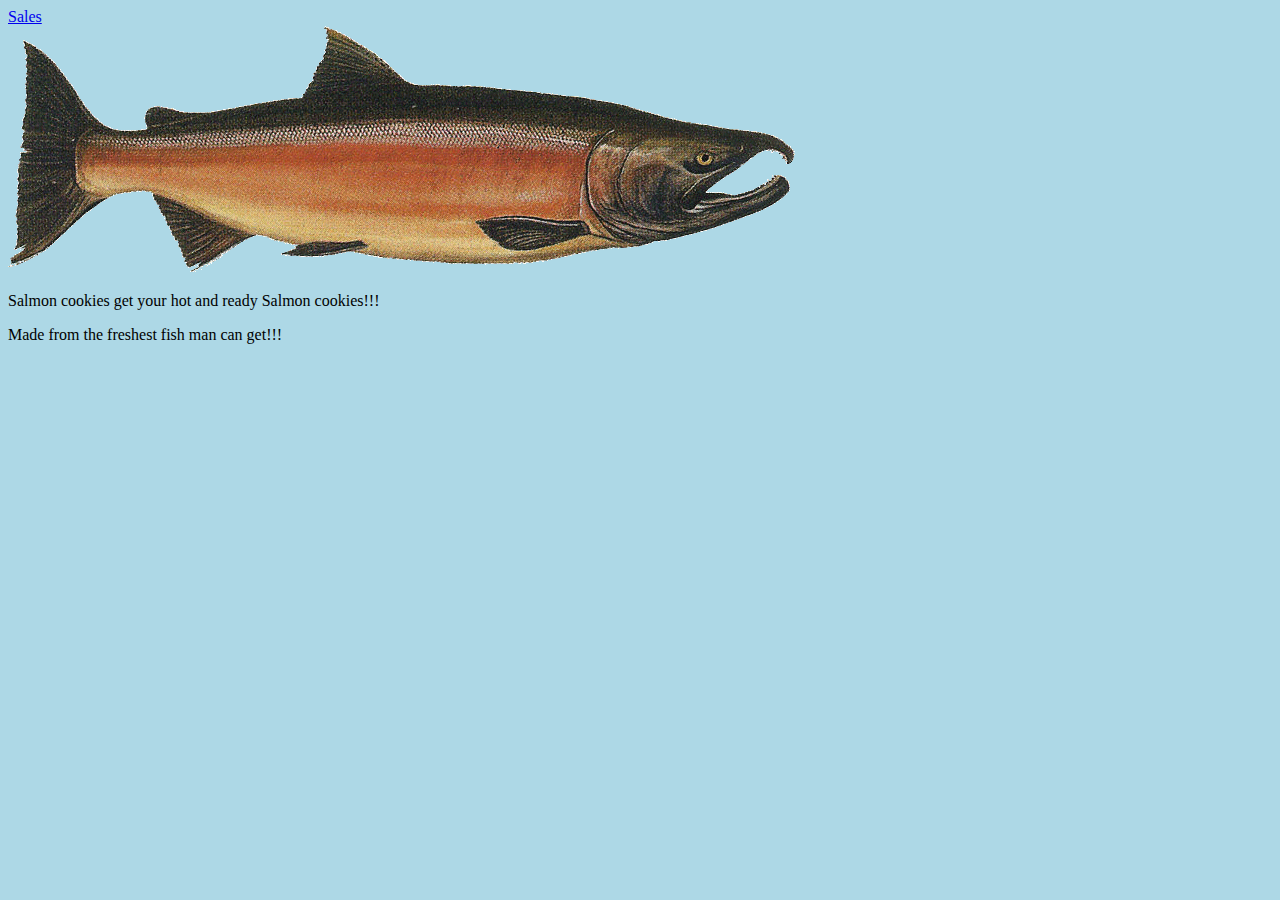
==== index.html @ 93a6c206 "add home salmon pic and text" ====
<!DOCTYPE html>
<html lang="en">
<head>
    <meta charset="UTF-8">
    <meta http-equiv="X-UA-Compatible" content="IE=edge">
    <meta name="viewport" content="width=device-width, initial-scale=1.0">
    <title>Home</title>
    <link rel="stylesheet" href="style.css">
</head>
<body>
    <header>
        <a href="sale.html">Sales</a>
    </header>
    <div>
        <img src="./img/salmon.png" alt="A picture of a salmon">
    </div>
    <p>Salmon cookies get your hot and ready Salmon cookies!!!</p>
    <p>Made from the freshest fish man can get!!!</p>
</body>
</html>
---- style.css ----
body{
    background-color:lightblue
}
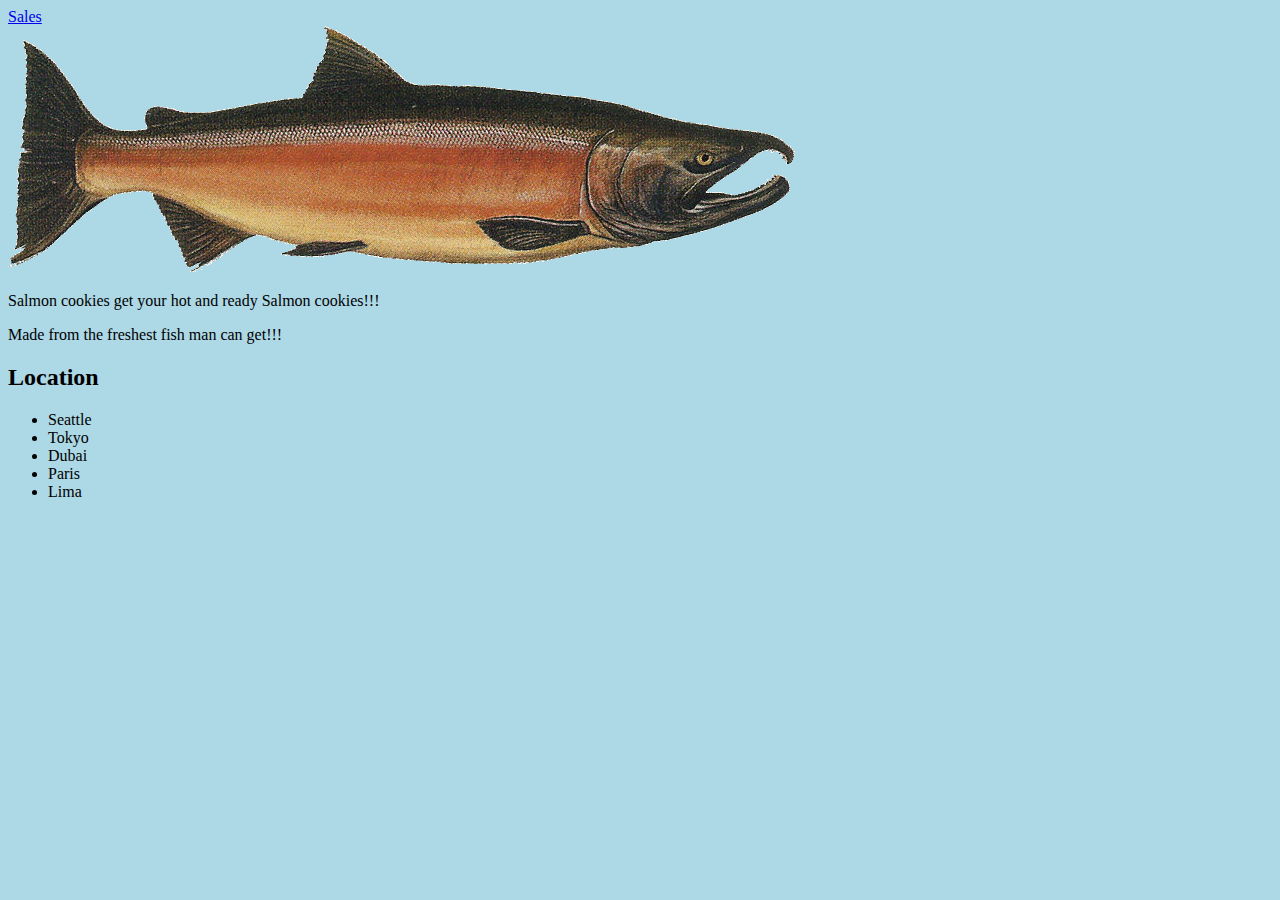
==== commit cd4878f3: "added location" ====
--- a/index.html
+++ b/index.html
@@ -16,5 +16,14 @@
     </div>
     <p>Salmon cookies get your hot and ready Salmon cookies!!!</p>
     <p>Made from the freshest fish man can get!!!</p>
+
+<h2>Location</h2>
+<ul>
+    <li>Seattle</li>
+    <li>Tokyo</li>
+    <li>Dubai</li>
+    <li>Paris</li>
+    <li>Lima</li>
+</ul>
 </body>
 </html>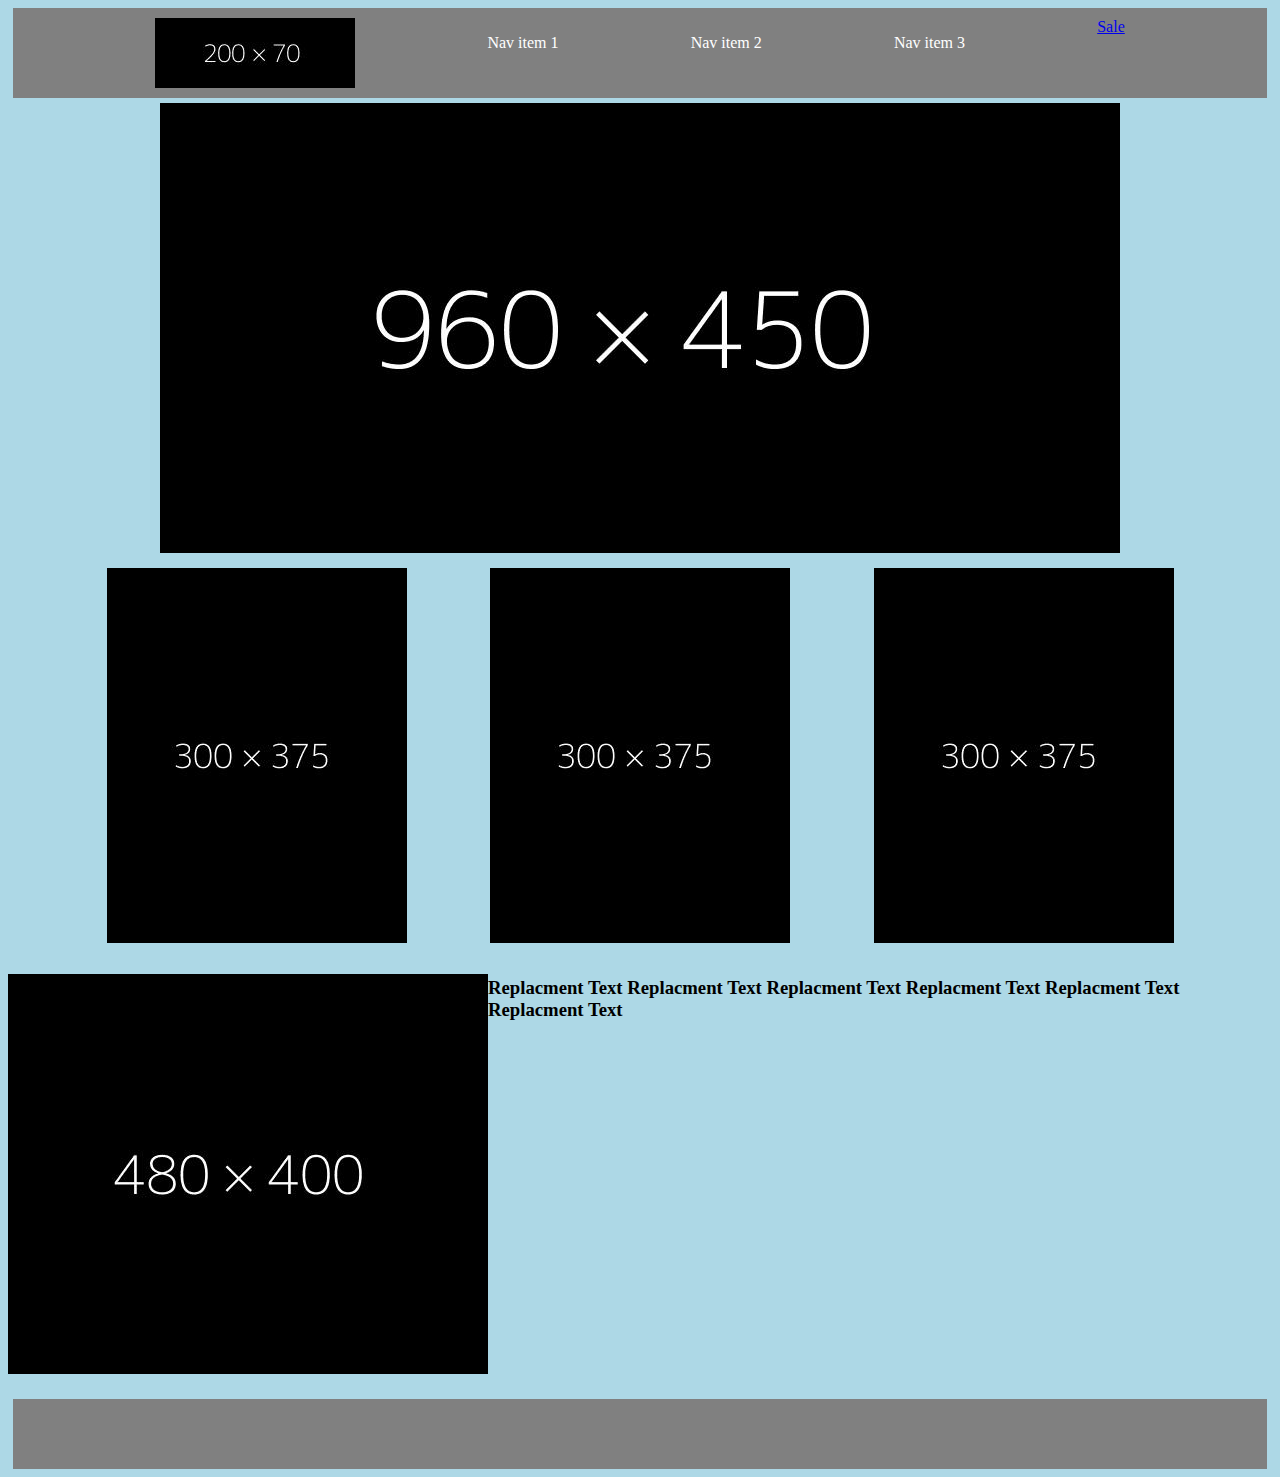
==== commit d24338c0: "wireframe done need to fix table" ====
--- a/index.html
+++ b/index.html
@@ -8,22 +8,30 @@
     <link rel="stylesheet" href="style.css">
 </head>
 <body>
-    <header>
-        <a href="sale.html">Sales</a>
+    <header class="grey">
+        <img src="./img/200x70.jpg" alt="200x70 pic">
+        <p>Nav item 1</p>
+        <p>Nav item 2</p>
+        <p>Nav item 3</p>
+        <a href="sale.html">Sale</a>
+        
     </header>
-    <div>
-        <img src="./img/salmon.png" alt="A picture of a salmon">
+    <div class="salmon-pic">
+        <img src="./img/960x450.jpg" alt="960x450 picture">
     </div>
-    <p>Salmon cookies get your hot and ready Salmon cookies!!!</p>
-    <p>Made from the freshest fish man can get!!!</p>
+    <div class="place">
+        <img src="./img/300x375.jpg" alt="300x375 picture">
+        <img src="./img/300x375.jpg" alt="300x375 picture">
+        <img src="./img/300x375.jpg" alt="300x375 picture">
+    </div>
+<section class="Feat">
+<p><img src="./img/480x400.jpg" alt="480x400 picture"></p>
 
-<h2>Location</h2>
-<ul>
-    <li>Seattle</li>
-    <li>Tokyo</li>
-    <li>Dubai</li>
-    <li>Paris</li>
-    <li>Lima</li>
-</ul>
+    <h3>Replacment Text Replacment Text Replacment Text Replacment Text Replacment Text Replacment Text 
+    </h3>
+
+</section>
+
+<footer></footer>
 </body>
 </html>--- a/style.css
+++ b/style.css
@@ -1,3 +1,32 @@
 body{
-    background-color:lightblue
+    background-color:lightblue;
+}
+.grey{
+    background-color: grey;
+    padding: 10px;
+    margin: 5px;
+    display: flex;
+  justify-content: space-evenly;
+  color:white
+}
+
+.salmon-pic{
+    display: flex;
+    justify-content: center;
+}
+.place{
+    display: flex;
+    justify-content: space-evenly;
+    padding: 10px;
+    margin: 5px;
+}
+.Feat{
+    display: flex;
+    justify-content: space-evenly;
+align-items: flex-start;
+}
+footer{
+    background-color: grey;
+    padding: 35px;
+    margin: 5px;
 }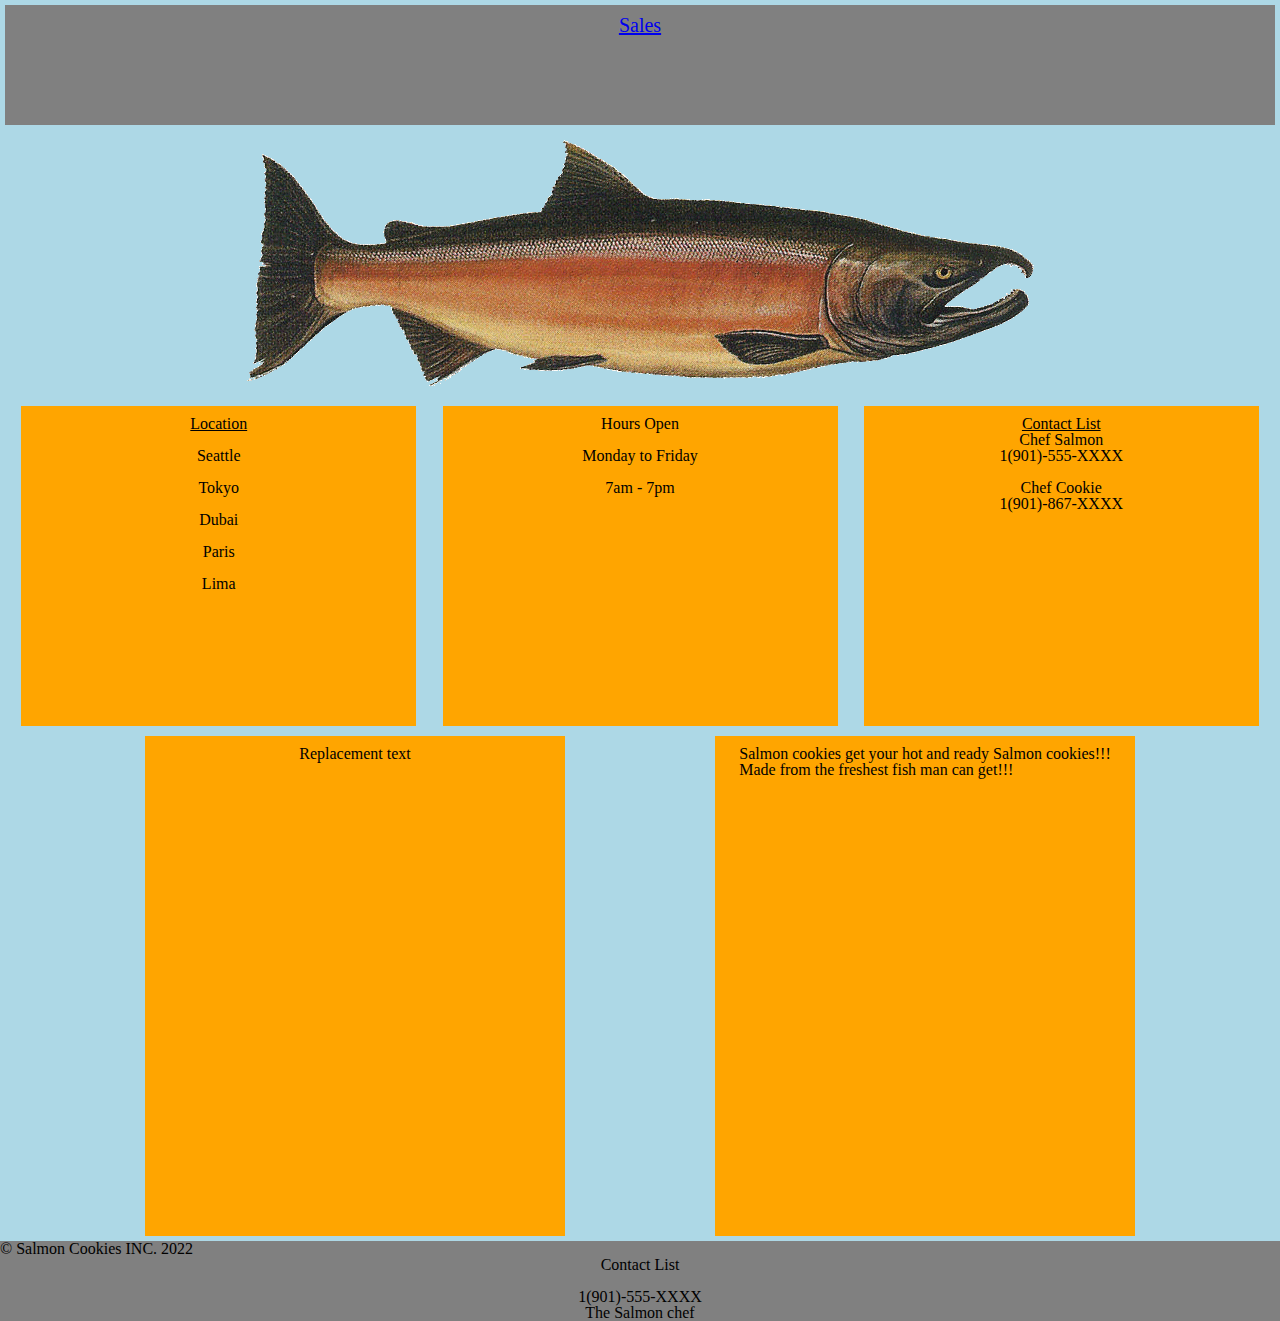
==== commit 744e5f12: "styling" ====
--- a/index.html
+++ b/index.html
@@ -5,33 +5,66 @@
     <meta http-equiv="X-UA-Compatible" content="IE=edge">
     <meta name="viewport" content="width=device-width, initial-scale=1.0">
     <title>Home</title>
+    <link rel="stylesheet" href="reset.css">
     <link rel="stylesheet" href="style.css">
 </head>
 <body>
-    <header class="grey">
-        <img src="./img/200x70.jpg" alt="200x70 pic">
-        <p>Nav item 1</p>
-        <p>Nav item 2</p>
-        <p>Nav item 3</p>
-        <a href="sale.html">Sale</a>
-        
+    <header>
+        <a href="sale.html">Sales</a>
     </header>
     <div class="salmon-pic">
-        <img src="./img/960x450.jpg" alt="960x450 picture">
+        <img src="./img/salmon.png" alt="A picture of a salmon">
     </div>
-    <div class="place">
-        <img src="./img/300x375.jpg" alt="300x375 picture">
-        <img src="./img/300x375.jpg" alt="300x375 picture">
-        <img src="./img/300x375.jpg" alt="300x375 picture">
+    <div class="container">
+    <div class="sub">
+<h2><u>Location</u></h2>
+<ul>
+    <li><br>Seattle</li> 
+    <li><br>Tokyo</li>
+    <li><br>Dubai</li>
+    <li> <br>Paris</li>
+    <li><br>Lima</li>
+</ul>
     </div>
-<section class="Feat">
-<p><img src="./img/480x400.jpg" alt="480x400 picture"></p>
+<div class="sub2">
+<h2>Hours Open</h2>
+<ul>
+    <li><br>Monday to Friday</li>
+    <li><br>7am - 7pm</li>
 
-    <h3>Replacment Text Replacment Text Replacment Text Replacment Text Replacment Text Replacment Text 
-    </h3>
+</ul>
+</div>
+<div class="sub3">
+ <h3><u>Contact List</u></h3>
+ <ul>
+    <li>
+        Chef Salmon<br>1(901)-555-XXXX
+    </li>
+    <br>
+    <li>
+        Chef Cookie<br>1(901)-867-XXXX
+    </li>
+ </ul>
+ </div>
+    </div>
+    <div class="container2">
+    <div class="sub4">
+        <p>Replacement text</p>
+        </div>
+        <div class="sub5">
+            <p>Salmon cookies get your hot and ready Salmon cookies!!! <br> Made from the freshest fish man can get!!!</p>
+        </div>
+        </div>
 
-</section>
-
-<footer></footer>
+ <footer>
+    <div class="copy">
+    &copy Salmon Cookies INC. 2022
+    </div>
+    <div class="contact">
+    <h3>Contact List</h3>
+    <br>1(901)-555-XXXX
+    <br>The Salmon chef
+    </div>
+ </footer>
 </body>
 </html>--- a/style.css
+++ b/style.css
@@ -1,32 +1,78 @@
-body{
-    background-color:lightblue;
-}
-.grey{
+header{
     background-color: grey;
+    height: 100px;
+    font-size: 20px;
     padding: 10px;
     margin: 5px;
     display: flex;
   justify-content: space-evenly;
-  color:white
 }
-
+body{
+    background-color:lightblue;
+}
 .salmon-pic{
     display: flex;
     justify-content: center;
-}
-.place{
-    display: flex;
-    justify-content: space-evenly;
     padding: 10px;
     margin: 5px;
+    
 }
-.Feat{
+.container{
     display: flex;
+    justify-content:space-evenly;
+    align-items: baseline;
+}
+.sub{
+    background-color: orange;
+    padding: 10px;
+    margin: 5px;
+    height: 300px;
+    width: 375px;
+    text-align: center;
+} .sub2{
+    background-color: orange;
+    padding: 10px;
+    margin: 5px;
+    height: 300px;
+    width: 375px;
+    text-align: center;
+} .sub3{
+    background-color: orange;
+    padding: 10px;
+    margin: 5px;
+    height: 300px;
+    width: 375px;
+    text-align: center;
+} 
+.container2{
+    display: flex;
+    justify-content:space-evenly;
+    align-items: baseline;
+}
+.sub4{
+    background-color: orange;
     justify-content: space-evenly;
-align-items: flex-start;
+    display: flex;
+    padding: 10px;
+    margin: 5px;
+    height: 480px;
+    width: 400px;
+}
+.sub5{
+    background-color: orange;
+    justify-content: space-evenly;
+    display: flex;
+    padding: 10px;
+    margin: 5px;
+    height: 480px;
+    width: 400px;
 }
 footer{
     background-color: grey;
-    padding: 35px;
-    margin: 5px;
+}
+.copy{
+    text-align: left;
+}
+.contact{
+    text-align: center;
 }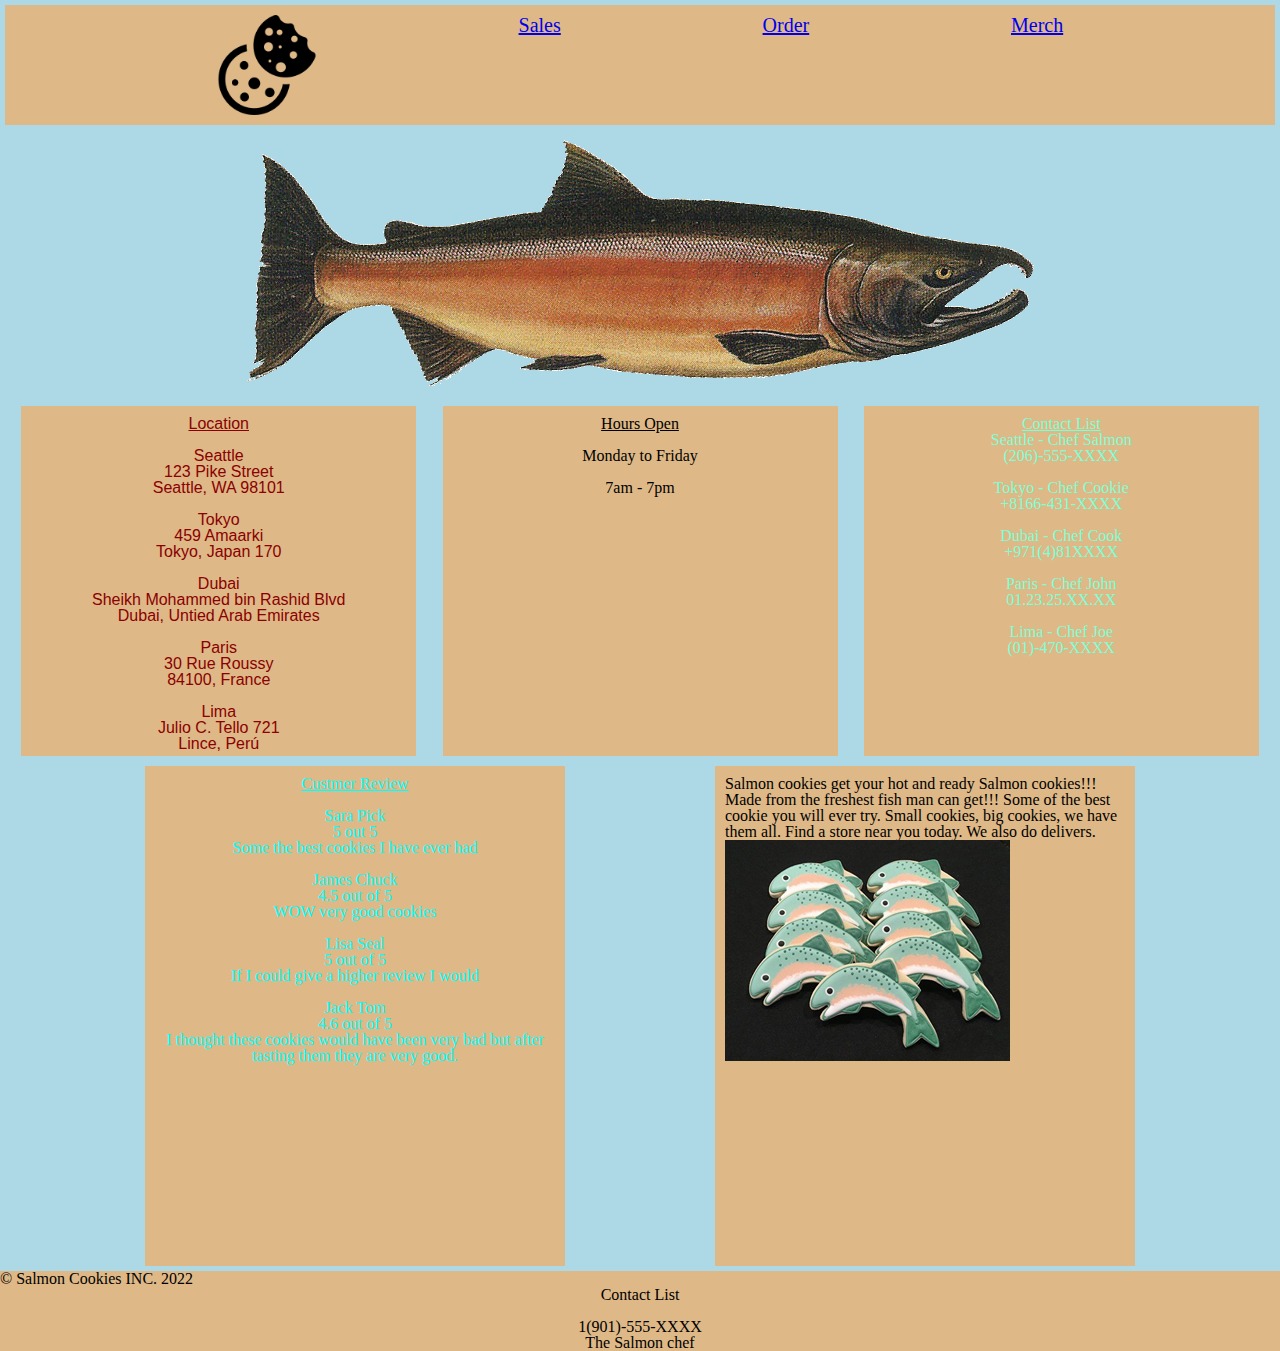
==== commit 543fb195: "finished" ====
--- a/index.html
+++ b/index.html
@@ -10,7 +10,10 @@
 </head>
 <body>
     <header>
+        <img src="./img/cookie.png" alt="cookie">
         <a href="sale.html">Sales</a>
+        <a href="index.html">Order</a>
+        <a href="index.html">Merch</a>
     </header>
     <div class="salmon-pic">
         <img src="./img/salmon.png" alt="A picture of a salmon">
@@ -19,15 +22,15 @@
     <div class="sub">
 <h2><u>Location</u></h2>
 <ul>
-    <li><br>Seattle</li> 
-    <li><br>Tokyo</li>
-    <li><br>Dubai</li>
-    <li> <br>Paris</li>
-    <li><br>Lima</li>
+    <li><br>Seattle <br>123 Pike Street <br>Seattle, WA 98101</li> 
+    <li><br>Tokyo <br>459 Amaarki <br>Tokyo, Japan 170 </li>
+    <li><br>Dubai <br> Sheikh Mohammed bin Rashid Blvd <br>Dubai, Untied Arab Emirates</li>
+    <li> <br>Paris <br>30 Rue Roussy <br> 84100, France</li>
+    <li><br>Lima <br>Julio C. Tello 721 <br>Lince, Perú</li>
 </ul>
     </div>
 <div class="sub2">
-<h2>Hours Open</h2>
+<h2> <u>Hours Open</u></h2>
 <ul>
     <li><br>Monday to Friday</li>
     <li><br>7am - 7pm</li>
@@ -38,21 +41,56 @@
  <h3><u>Contact List</u></h3>
  <ul>
     <li>
-        Chef Salmon<br>1(901)-555-XXXX
+      Seattle - Chef Salmon<br>(206)-555-XXXX
     </li>
     <br>
     <li>
-        Chef Cookie<br>1(901)-867-XXXX
+      Tokyo - Chef Cookie<br>+8166-431-XXXX
+    </li>
+    <br>
+    <li>
+      Dubai - Chef Cook <br>+971(4)81XXXX
+    </li>
+    <br>
+    <li>
+       Paris - Chef John <br> 01.23.25.XX.XX
+    </li>
+    <br>
+    <li>
+       Lima - Chef Joe <br> (01)-470-XXXX
     </li>
  </ul>
  </div>
     </div>
     <div class="container2">
     <div class="sub4">
-        <p>Replacement text</p>
+        <h3><u>Custmer Review</u></h3>
+        <br>
+        <ul>
+            <li>Sara Pick 
+                <br>5 out 5 
+                <br>Some the best cookies I have ever had
+            </li>
+            <br>
+            <li>James Chuck 
+                <br>4.5 out of 5 
+                <br>WOW very good cookies
+            </li>
+            <br>
+            <li>Lisa Seal 
+                <br>5 out of 5 
+                <br>If I could give a higher review I would
+            </li>
+            <br>
+            <li>
+                Jack Tom 
+                <br> 4.6 out of 5
+                <br>I thought these cookies would have been very bad but after tasting them they are very good.
+            </li>
+        </ul>
         </div>
         <div class="sub5">
-            <p>Salmon cookies get your hot and ready Salmon cookies!!! <br> Made from the freshest fish man can get!!!</p>
+            <p>Salmon cookies get your hot and ready Salmon cookies!!! <br> Made from the freshest fish man can get!!! Some of the best cookie you will ever try. Small cookies, big cookies, we have them all. Find a store near you today. We also do delivers. <br><img src="./img/salmon cookie (2).jpg" alt="salmon cookie"></p>
         </div>
         </div>
 
--- a/style.css
+++ b/style.css
@@ -1,5 +1,5 @@
 header{
-    background-color: grey;
+    background-color: burlywood;
     height: 100px;
     font-size: 20px;
     padding: 10px;
@@ -23,24 +23,27 @@
     align-items: baseline;
 }
 .sub{
-    background-color: orange;
+    background-color: burlywood;
+    color: #8b0000;
     padding: 10px;
     margin: 5px;
-    height: 300px;
+    height: 330px;
     width: 375px;
     text-align: center;
+    font-family: Arial, Helvetica, sans-serif;
 } .sub2{
-    background-color: orange;
+    background-color: burlywood;
     padding: 10px;
     margin: 5px;
-    height: 300px;
+    height: 330px;
     width: 375px;
     text-align: center;
 } .sub3{
-    background-color: orange;
+    background-color: burlywood;
+    color: aquamarine;
     padding: 10px;
     margin: 5px;
-    height: 300px;
+    height: 330px;
     width: 375px;
     text-align: center;
 } 
@@ -50,25 +53,25 @@
     align-items: baseline;
 }
 .sub4{
-    background-color: orange;
-    justify-content: space-evenly;
-    display: flex;
+    background-color: burlywood;
+    text-align: center;
+    color: aqua;
     padding: 10px;
     margin: 5px;
     height: 480px;
     width: 400px;
+    font-family: Georgia, 'Times New Roman', Times, serif;
 }
 .sub5{
-    background-color: orange;
+    background-color: burlywood;
     justify-content: space-evenly;
-    display: flex;
     padding: 10px;
     margin: 5px;
     height: 480px;
     width: 400px;
 }
 footer{
-    background-color: grey;
+    background-color: burlywood;
 }
 .copy{
     text-align: left;
